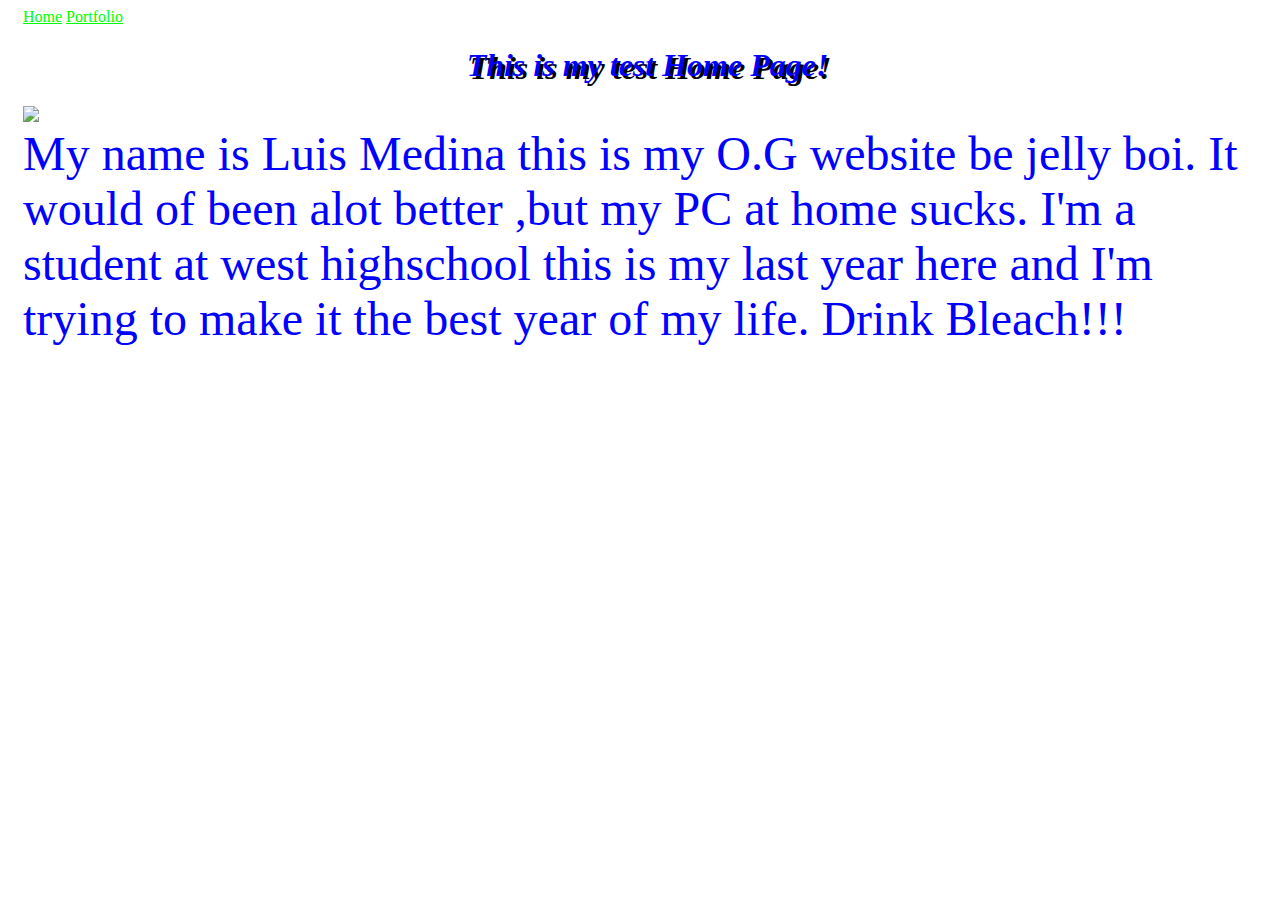
==== My_Website/index.html @ 530c979e "Initial commit" ====
<!doctype html>
<html lang="en">
  <head>
    <meta charset="utf-8">
	  <link href="index.css" rel="stylesheet" type="text/css">
    <title>Home</title>
  </head>
  <body>
    <a href="index.html">Home</a>
    <a href="portfolio.html">Portfolio</a>
    <h1>This is my test Home Page!</h1>
	<img src="file:///C:/Users/474527/Downloads/picaflue.gif" height="250">
	<br> <font size="7"> My name is Luis Medina this is my O.G website be jelly boi. It would of been alot better ,but my PC at home sucks. I'm a student at west highschool this is my last year here and I'm trying to make it the best year of my life. Drink Bleach!!!  <font>
  </body>
	<BODY  BGCOLOR="#bf360c">
	

</html>
---- My_Website/index.css ----
a:link {
	color:#00ff00;	
}

a:visited {
	color:#000000;
}

body {
	font-family: "Marker Felt", "Comic Sans MS", fantasy;
	color: #0000ff;
	background-color:#800000;
	background: url(file:///C:/Users/474527/Downloads/boss.gif);
	background-position: 100% 100%;
	background-repeat: repeat;
	padding-left: 15px;
}

h1 {
	font-size: 2.0em;
	font-style: italic;
	text-align: center;
	text-shadow: 3px 3px #000000;
}

h2 {
	font-size: 1.2em;
	text-shadow: 2px 2px #000000;
	text-align: left;
}

table {
	margin-left: inherit;
	margin-right: inherit;
	border-collapse: collapse;
	
}

td {
    padding: 5px;
    border: solid;
    border-color: #ffffff;
    
}
tr {
	border: 3px solid #ffffff;
	text-align: center;
	background-color:#003333; 
}

th {
	text-align: center;
	color: #ffffff;
	background-color: #006666;
}
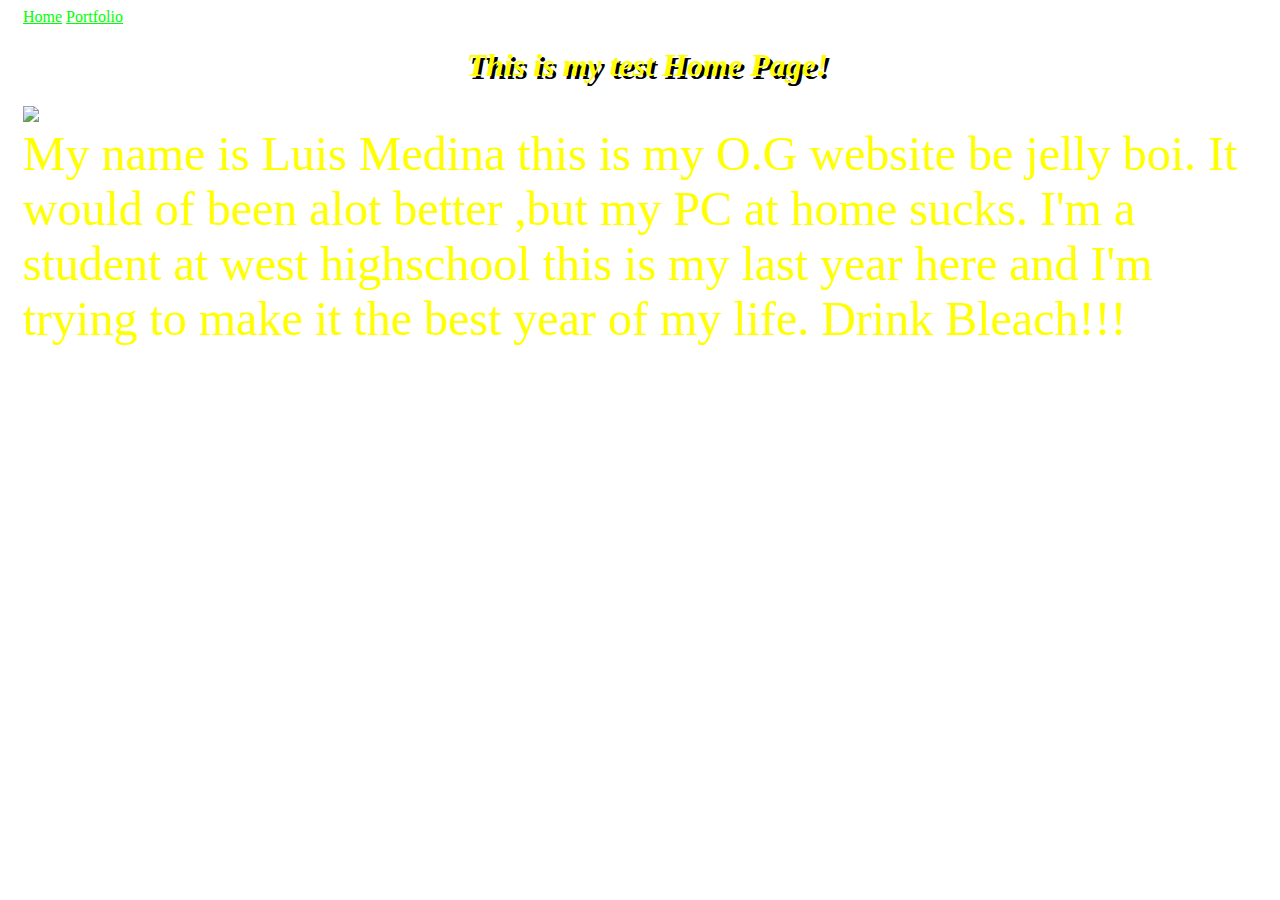
==== commit cbff3717: "Initial commit" ====
--- a/My_Website/index.html
+++ b/My_Website/index.html
@@ -9,7 +9,7 @@
     <a href="index.html">Home</a>
     <a href="portfolio.html">Portfolio</a>
     <h1>This is my test Home Page!</h1>
-	<img src="file:///C:/Users/474527/Downloads/picaflue.gif" height="250">
+	<img src="file://studenthf.kernhigh.org/Home/474527/CSP/My_Website/images/picaflue.gif" height="250">
 	<br> <font size="7"> My name is Luis Medina this is my O.G website be jelly boi. It would of been alot better ,but my PC at home sucks. I'm a student at west highschool this is my last year here and I'm trying to make it the best year of my life. Drink Bleach!!!  <font>
   </body>
 	<BODY  BGCOLOR="#bf360c">
--- a/My_Website/index.css
+++ b/My_Website/index.css
@@ -8,11 +8,11 @@
 
 body {
 	font-family: "Marker Felt", "Comic Sans MS", fantasy;
-	color: #0000ff;
+	color: #ffff00;
 	background-color:#800000;
-	background: url(file:///C:/Users/474527/Downloads/boss.gif);
-	background-position: 100% 100%;
-	background-repeat: repeat;
+	background: url(file://studenthf.kernhigh.org/Home/474527/CSP/My_Website/images/pica.gif);
+	background-size: 100% 100%;
+	background-repeat: no-repeat;
 	padding-left: 15px;
 }
 
